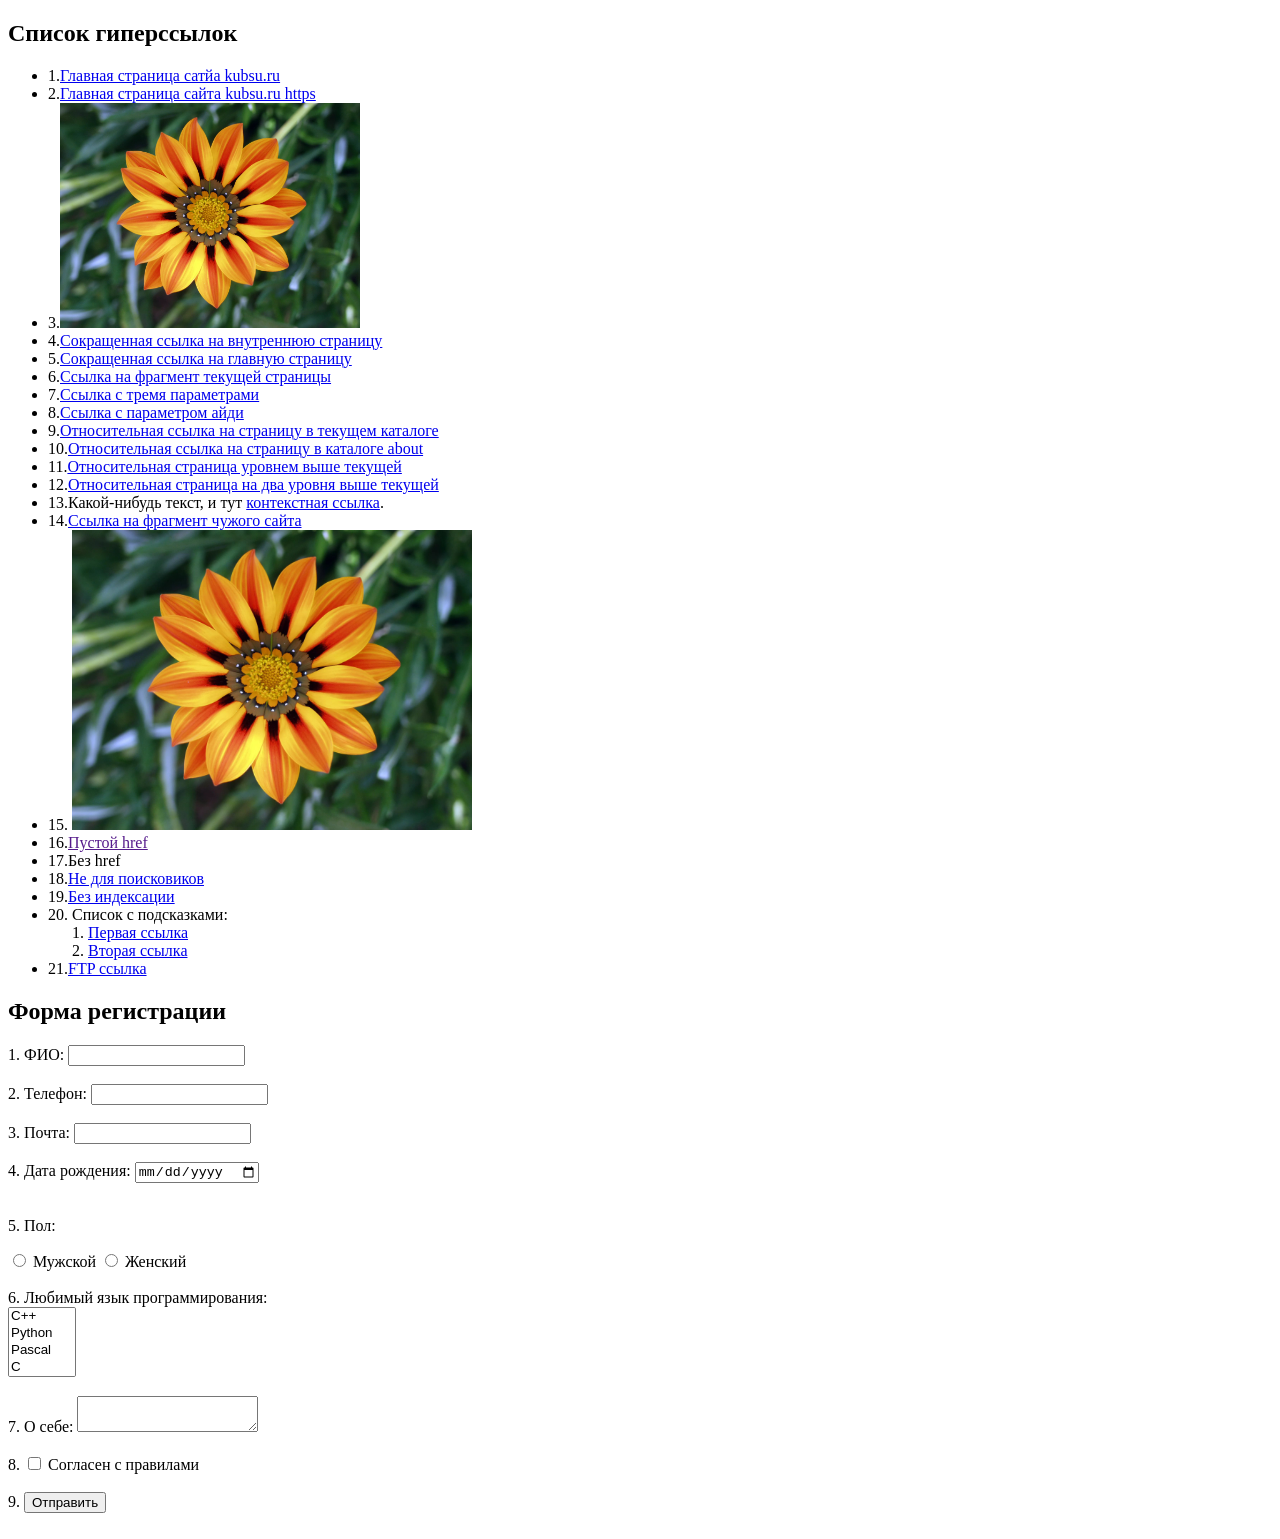
==== index.html @ febaf660 "first commit" ====
<!DOCTYPE html>
<html>
<head>
    <meta charset="UTF-8">
    <title>Задание 1</title>
</head>
<body>

    <h2>Список гиперссылок</h2>
    <ul>
        <li>1.<a href="http://kubsu.ru">Главная страница сатйа kubsu.ru</a></li>
        <li>2.<a href="https://kubsu.ru">Главная страница сайта kubsu.ru https</a></li>
        <li>3.<a href="https://kubsu.ru"><img src="image.jpg" alt="Цветок" width = "300"></a></li>
        <li>4.<a href="/page.html">Сокращенная ссылка на внутреннюю страницу</a></li>
        <li>5.<a href="/">Сокращенная ссылка на главную страницу</a></li>
        <li>6.<a href="#my-form">Ссылка на фрагмент текущей страницы</a></li>
        <li>7.<a href="site.com?a=1&b=2&c=3">Ссылка с тремя параметрами</a></li>
        <li>8.<a href="site.com?id=5">Ссылка с параметром айди</a></li>
        <li>9.<a href="file.html">Относительная ссылка на страницу в текущем каталоге</a></li>
        <li>10.<a href="about/file.html">Относительная ссылка на страницу в каталоге about</a></li>
        <li>11.<a href="../file.html">Относительная страница уровнем выше текущей</a></li>
        <li>12.<a href="../../file.html">Относительная страница на два уровня выше текущей</a></li>
        <li>13.Какой-нибудь текст, и тут <a href="site.com">контекстная ссылка</a>.</li>
        <li>14.<a href="site.com#history">Ссылка на фрагмент чужого сайта</a></li>
        <li>
            15.

            <img src="image.jpg" usemap="#nav" width = "400">
            <map name="nav">
                <area shape="rect" coords="0,0,100,100" href="1.html">
                <area shape="circle" coords="200,150,50" href="2.html">
            </map>
        </li>
        <li>16.<a href="">Пустой href</a></li>
        <li>17.<a>Без href</a></li>
        <li>18.<a href="site.com" rel="nofollow">Не для поисковиков</a></li>
        <li>19.<noindex><a href="site.com">Без индексации</a></noindex></li>
        <li>
            20. Список с подсказками:
            <ol>
                <li><a href="1.html" title="Жми сюда">Первая ссылка</a></li>
                <li><a href="2.html" title="Жми сюда">Вторая ссылка</a></li>
            </ol>
        </li>
        <li>21.<a href="ftp://log:pass@ftp.com/file.zip">FTP ссылка</a></li>
    </ul>

    <h2 id="my-form">Форма регистрации</h2>
    <form action="#" method="POST">
        <label>1. ФИО: <input type="text" name="fio"></label><br><br>

        <label>2. Телефон: <input type="tel" name="phone"></label><br><br>

        <label>3. Почта: <input type="email" name="email"></label><br><br>

        <label>4. Дата рождения: <input type="date" name="dob"></label><br><br>

        
        <p>5. Пол:</p>
        <label><input type="radio" name="gender" value="m"> Мужской</label>
        <label><input type="radio" name="gender" value="f"> Женский</label><br><br>
        

        
        <label>6. Любимый язык программирования: <br>

        <select name="langs" multiple>
            <option value="c">C++</option>
            <option value="py">Python</option>
            <option value="Pascal">Pascal</option>
            <option value="C">C</option>
            <option value="JavaScript">JavaScript</option>
            <option value="PHP">PHP</option>
            <option value="Java">Java</option>
            <option value="Haskel">Haskel</option>
            <option value="Clojure">Clojure</option>
            <option value="Prolog">Prolog</option>
            <option value="Scala">Scala</option>
        </select>
        </label><br><br>


        <label>7. О себе: <textarea name="bio"></textarea></label><br><br>

        
        <label>8. <input type="checkbox" name="agree"> Согласен с правилами </label><br><br>

        
        9. <input type="submit" value="Отправить"><br><br>
    </form>

</body>
</html>
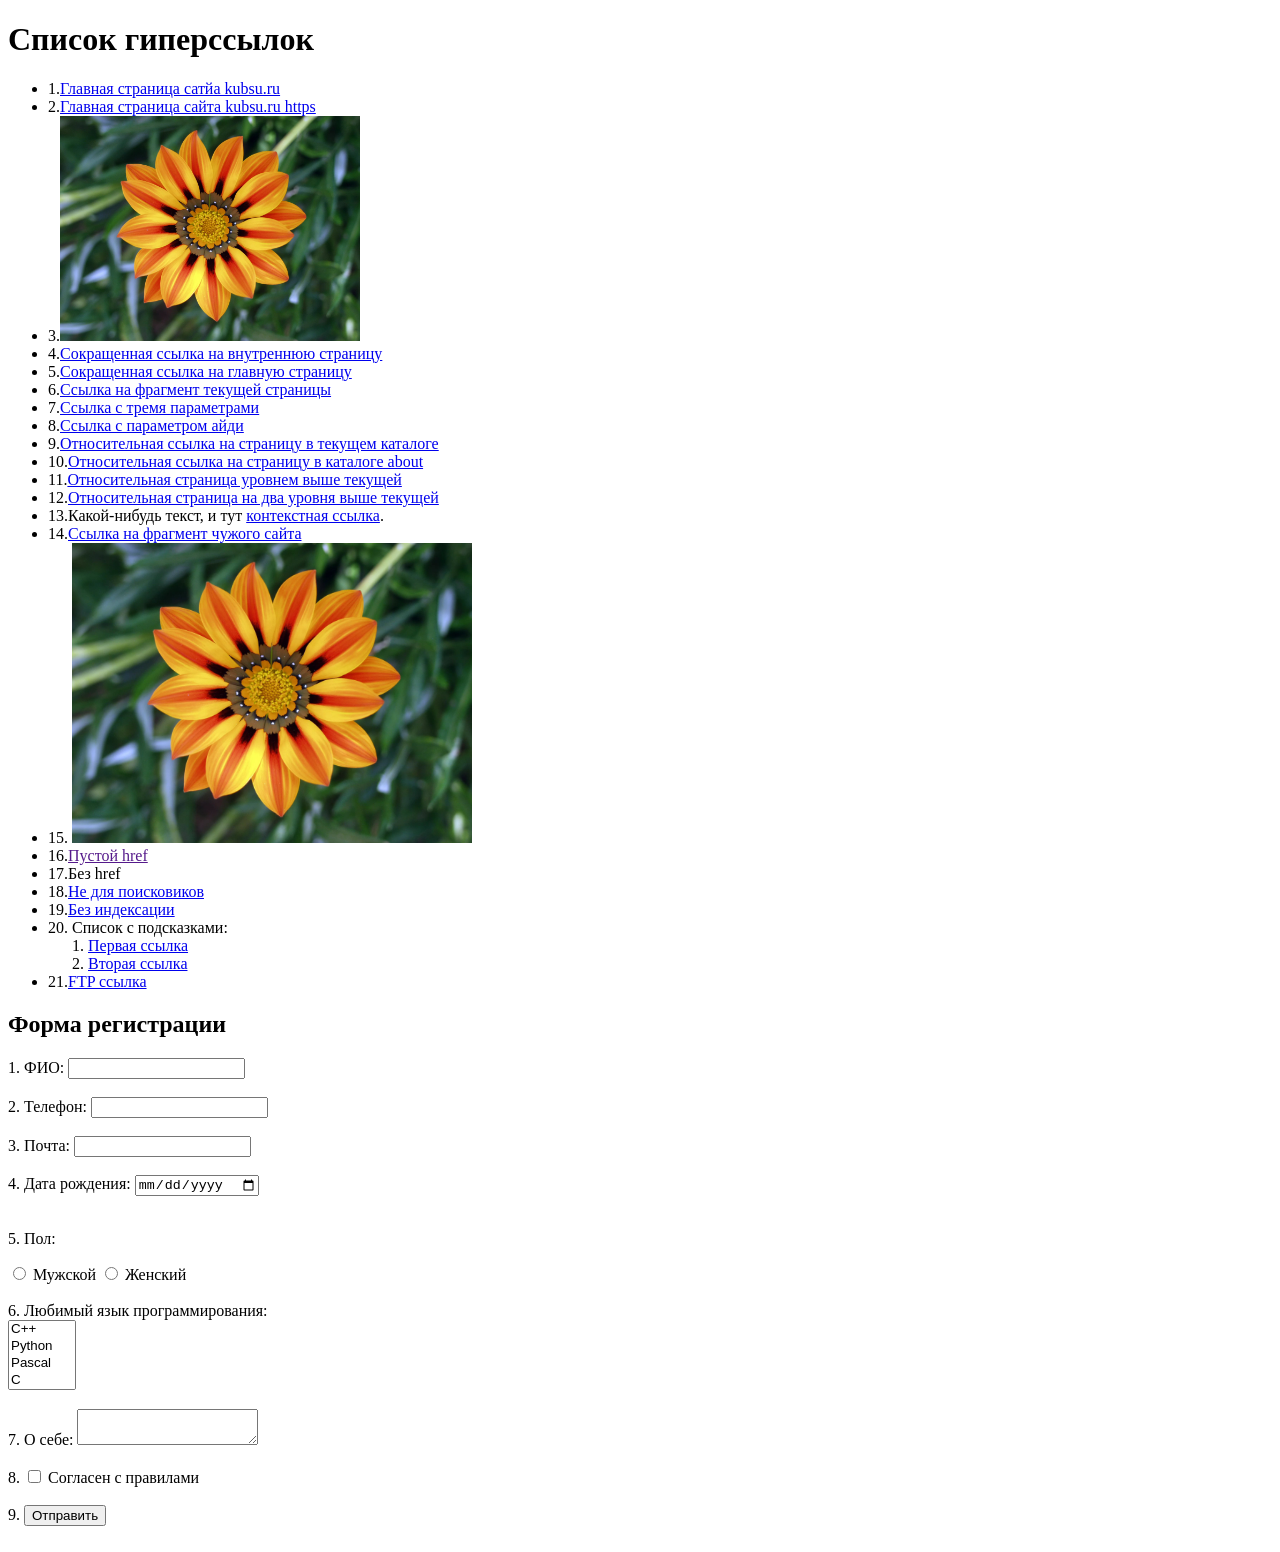
==== commit 2ed2fa3a: "update commit (после проверки валидатора)" ====
--- a/index.html
+++ b/index.html
@@ -1,12 +1,12 @@
 <!DOCTYPE html>
-<html>
+<html lang ="ru">
 <head>
     <meta charset="UTF-8">
     <title>Задание 1</title>
 </head>
 <body>
 
-    <h2>Список гиперссылок</h2>
+    <h1>Список гиперссылок</h1>
     <ul>
         <li>1.<a href="http://kubsu.ru">Главная страница сатйа kubsu.ru</a></li>
         <li>2.<a href="https://kubsu.ru">Главная страница сайта kubsu.ru https</a></li>
@@ -25,16 +25,16 @@
         <li>
             15.
 
-            <img src="image.jpg" usemap="#nav" width = "400">
+            <img src="image.jpg" usemap="#nav" width = "400" alt = "Цветок">
             <map name="nav">
-                <area shape="rect" coords="0,0,100,100" href="1.html">
-                <area shape="circle" coords="200,150,50" href="2.html">
+                <area shape="rect" coords="0,0,100,100" href="1.html" alt = "Квадрат">
+                <area shape="circle" coords="200,150,50" href="2.html" alt = "Круг">
             </map>
         </li>
         <li>16.<a href="">Пустой href</a></li>
         <li>17.<a>Без href</a></li>
         <li>18.<a href="site.com" rel="nofollow">Не для поисковиков</a></li>
-        <li>19.<noindex><a href="site.com">Без индексации</a></noindex></li>
+        <li>19.<a href="site.com" rel="nofollow">Без индексации</a></li>
         <li>
             20. Список с подсказками:
             <ol>
@@ -42,7 +42,7 @@
                 <li><a href="2.html" title="Жми сюда">Вторая ссылка</a></li>
             </ol>
         </li>
-        <li>21.<a href="ftp://log:pass@ftp.com/file.zip">FTP ссылка</a></li>
+        <li>21.<a href="ftp://ftp.com/file.zip">FTP ссылка</a></li>
     </ul>
 
     <h2 id="my-form">Форма регистрации</h2>
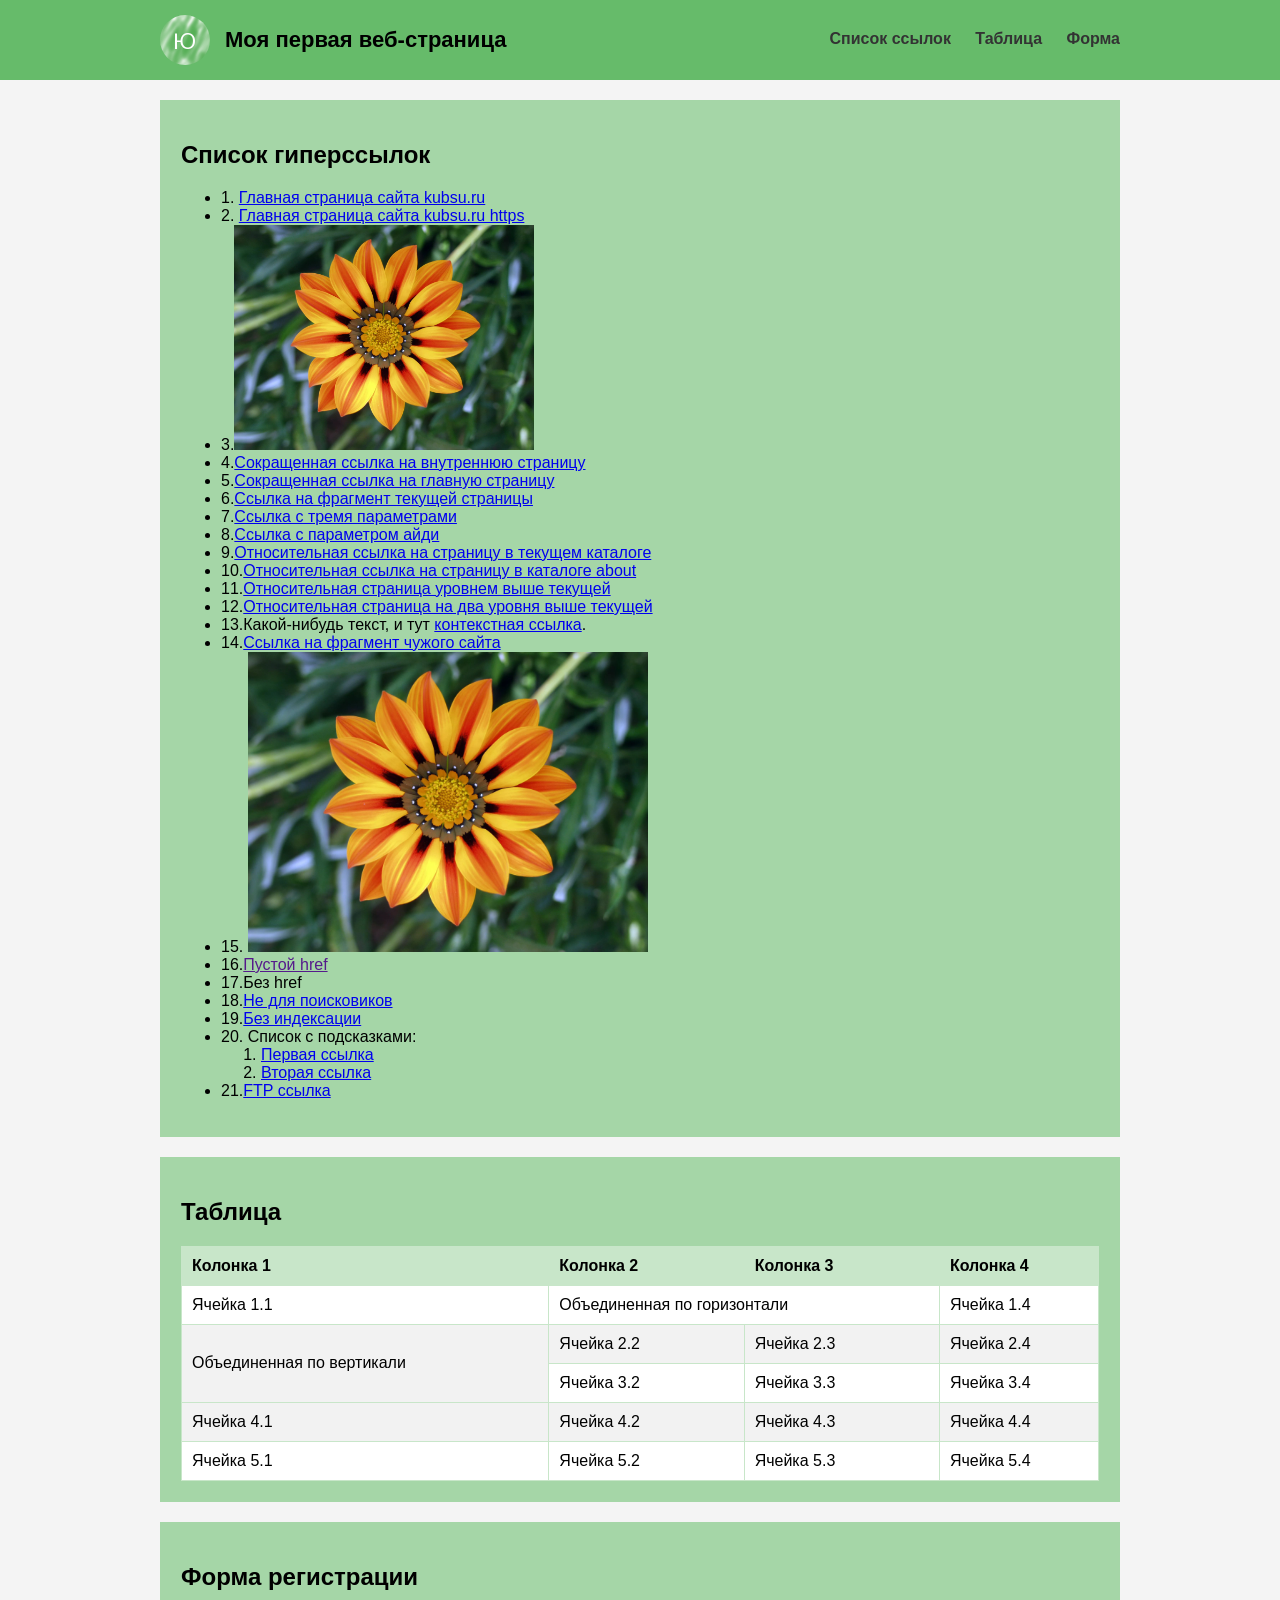
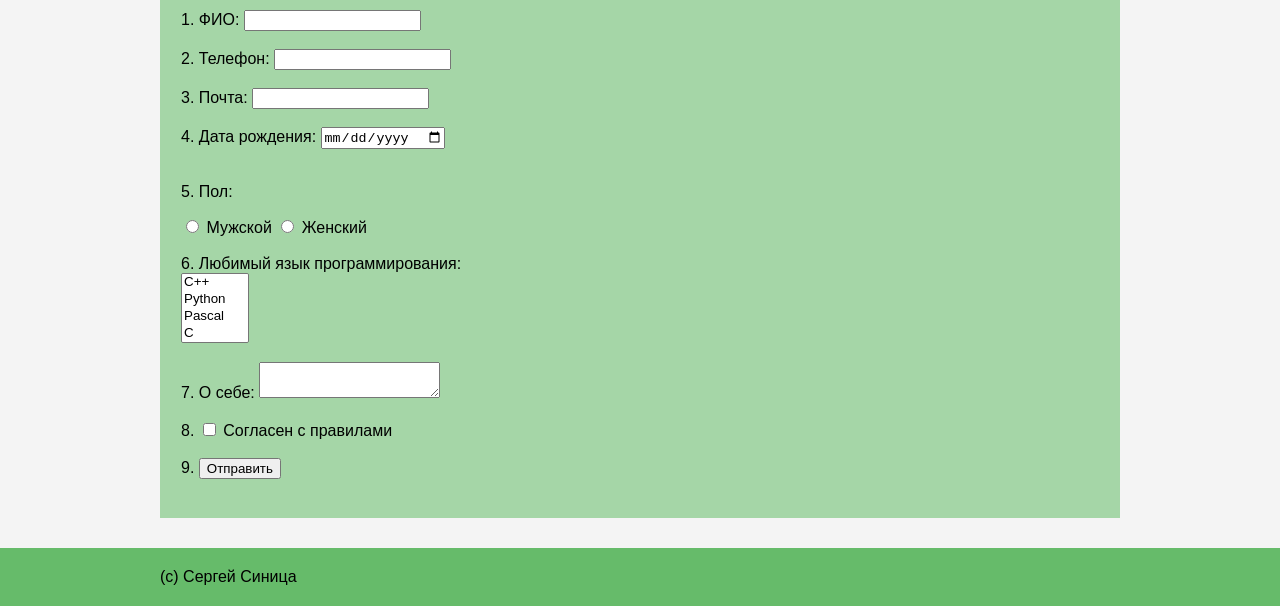
==== commit cbeb971f: "Готовое задание 2" ====
--- a/index.html
+++ b/index.html
@@ -1,93 +1,177 @@
 <!DOCTYPE html>
-<html lang ="ru">
+<html lang="ru">
 <head>
     <meta charset="UTF-8">
-    <title>Задание 1</title>
+    <title>Задание 2</title>
+    <!-- Корректный вынос CSS в отдельный файл[cite: 6] -->
+    <link rel="stylesheet" href="style.css">
 </head>
 <body>
 
-    <h1>Список гиперссылок</h1>
-    <ul>
-        <li>1.<a href="http://kubsu.ru">Главная страница сатйа kubsu.ru</a></li>
-        <li>2.<a href="https://kubsu.ru">Главная страница сайта kubsu.ru https</a></li>
-        <li>3.<a href="https://kubsu.ru"><img src="image.jpg" alt="Цветок" width = "300"></a></li>
-        <li>4.<a href="/page.html">Сокращенная ссылка на внутреннюю страницу</a></li>
-        <li>5.<a href="/">Сокращенная ссылка на главную страницу</a></li>
-        <li>6.<a href="#my-form">Ссылка на фрагмент текущей страницы</a></li>
-        <li>7.<a href="site.com?a=1&b=2&c=3">Ссылка с тремя параметрами</a></li>
-        <li>8.<a href="site.com?id=5">Ссылка с параметром айди</a></li>
-        <li>9.<a href="file.html">Относительная ссылка на страницу в текущем каталоге</a></li>
-        <li>10.<a href="about/file.html">Относительная ссылка на страницу в каталоге about</a></li>
-        <li>11.<a href="../file.html">Относительная страница уровнем выше текущей</a></li>
-        <li>12.<a href="../../file.html">Относительная страница на два уровня выше текущей</a></li>
-        <li>13.Какой-нибудь текст, и тут <a href="site.com">контекстная ссылка</a>.</li>
-        <li>14.<a href="site.com#history">Ссылка на фрагмент чужого сайта</a></li>
-        <li>
-            15.
+    <!-- Шапка, тянущаяся на всю ширину окна[cite: 6] -->
+    <header id="main-header">
+        <!-- Контейнер для выравнивания по центру с максимальной шириной 960px[cite: 6] -->
+        <div class="container clearfix">
+            
+            <!-- Логотип и название сайта[cite: 6] -->
+            <img id="logo" src="image.png" alt="Логотип">
+            <div id="site-name">Моя первая веб-страница</div>
 
-            <img src="image.jpg" usemap="#nav" width = "400" alt = "Цветок">
-            <map name="nav">
-                <area shape="rect" coords="0,0,100,100" href="1.html" alt = "Квадрат">
-                <area shape="circle" coords="200,150,50" href="2.html" alt = "Круг">
-            </map>
-        </li>
-        <li>16.<a href="">Пустой href</a></li>
-        <li>17.<a>Без href</a></li>
-        <li>18.<a href="site.com" rel="nofollow">Не для поисковиков</a></li>
-        <li>19.<a href="site.com" rel="nofollow">Без индексации</a></li>
-        <li>
-            20. Список с подсказками:
-            <ol>
-                <li><a href="1.html" title="Жми сюда">Первая ссылка</a></li>
-                <li><a href="2.html" title="Жми сюда">Вторая ссылка</a></li>
-            </ol>
-        </li>
-        <li>21.<a href="ftp://ftp.com/file.zip">FTP ссылка</a></li>
-    </ul>
+            <!-- Меню навигации со ссылками[cite: 6] -->
+            <nav id="main-nav">
+                <a href="#links-section">Список ссылок</a>
+                <a href="#table-section">Таблица</a>
+                <a href="#form-section">Форма</a>
+            </nav>
 
-    <h2 id="my-form">Форма регистрации</h2>
-    <form action="#" method="POST">
-        <label>1. ФИО: <input type="text" name="fio"></label><br><br>
+        </div>
+    </header>
 
-        <label>2. Телефон: <input type="tel" name="phone"></label><br><br>
+    <!-- Основное содержимое страницы, ограниченное 960px[cite: 6] -->
+    <main class="container">
 
-        <label>3. Почта: <input type="email" name="email"></label><br><br>
+        <!-- Секция 1: Список гиперссылок-->
+        <section class="content-block" id="links-section">
+            <h1>Список гиперссылок</h1>
+            <ul>
+                <li>1. <a href="http://kubsu.ru">Главная страница сайта kubsu.ru</a></li>
+                <li>2. <a href="https://kubsu.ru">Главная страница сайта kubsu.ru https</a></li>
+                <li>3.<a href="https://kubsu.ru"><img src="image.jpg" alt="Цветок" width = "300"></a></li>
+                <li>4.<a href="page.html">Сокращенная ссылка на внутреннюю страницу</a></li>
+                <li>5.<a href="index.html">Сокращенная ссылка на главную страницу</a></li>
+                <li>6.<a href="#my-form">Ссылка на фрагмент текущей страницы</a></li>
+                <li>7.<a href="site.com?a=1&b=2&c=3">Ссылка с тремя параметрами</a></li>
+                <li>8.<a href="site.com?id=5">Ссылка с параметром айди</a></li>
+                <li>9.<a href="file.html">Относительная ссылка на страницу в текущем каталоге</a></li>
+                <li>10.<a href="about/file.html">Относительная ссылка на страницу в каталоге about</a></li>
+                <li>11.<a href="../file.html">Относительная страница уровнем выше текущей</a></li>
+                <li>12.<a href="../../file.html">Относительная страница на два уровня выше текущей</a></li>
+                <li>13.Какой-нибудь текст, и тут <a href="site.com">контекстная ссылка</a>.</li>
+                <li>14.<a href="site.com#history">Ссылка на фрагмент чужого сайта</a></li>
+                <li>
+                    15.
 
-        <label>4. Дата рождения: <input type="date" name="dob"></label><br><br>
+                    <img src="image.jpg" usemap="#nav" width = "400" alt = "Цветок">
+                    <map name="nav">
+                        <area shape="rect" coords="0,0,100,100" href="1.html" alt = "Квадрат">
+                        <area shape="circle" coords="200,150,50" href="2.html" alt = "Круг">
+                    </map>
+                </li>
+                <li>16.<a href="">Пустой href</a></li>
+                <li>17.<a>Без href</a></li>
+                <li>18.<a href="site.com" rel="nofollow">Не для поисковиков</a></li>
+                <li>19.<a href="site.com" rel="nofollow">Без индексации</a></li>
+                <li>
+                    20. Список с подсказками:
+                    <ol>
+                        <li><a href="1.html" title="Жми сюда">Первая ссылка</a></li>
+                        <li><a href="2.html" title="Жми сюда">Вторая ссылка</a></li>
+                    </ol>
+                </li>
+                <li>21.<a href="ftp://ftp.com/file.zip">FTP ссылка</a></li>
+            </ul>
+        </section>
+
+        <!-- Секция 2: Таблица по заданию -->
+        <section class="content-block" id="table-section">
+            <h2>Таблица</h2>
+            <!-- Строка-заголовок, не менее 4 колонок и 6 строк, объединенные ячейки[cite: 6] -->
+            <table id="data-table">
+                <thead>
+                    <tr>
+                        <th>Колонка 1</th>
+                        <th>Колонка 2</th>
+                        <th>Колонка 3</th>
+                        <th>Колонка 4</th>
+                    </tr>
+                </thead>
+                <tbody>
+                    <tr>
+                        <td>Ячейка 1.1</td>
+                        <!-- Использование объединенных ячеек[cite: 6] -->
+                        <td colspan="2">Объединенная по горизонтали</td>
+                        <td>Ячейка 1.4</td>
+                    </tr>
+                    <tr>
+                        <!-- Использование объединенных ячеек[cite: 6] -->
+                        <td rowspan="2">Объединенная по вертикали</td>
+                        <td>Ячейка 2.2</td>
+                        <td>Ячейка 2.3</td>
+                        <td>Ячейка 2.4</td>
+                    </tr>
+                    <tr>
+                        <!-- Первая ячейка пропущена, так как занята ячейкой сверху -->
+                        <td>Ячейка 3.2</td>
+                        <td>Ячейка 3.3</td>
+                        <td>Ячейка 3.4</td>
+                    </tr>
+                    <tr>
+                        <td>Ячейка 4.1</td>
+                        <td>Ячейка 4.2</td>
+                        <td>Ячейка 4.3</td>
+                        <td>Ячейка 4.4</td>
+                    </tr>
+                    <tr>
+                        <td>Ячейка 5.1</td>
+                        <td>Ячейка 5.2</td>
+                        <td>Ячейка 5.3</td>
+                        <td>Ячейка 5.4</td>
+                    </tr>
+                </tbody>
+            </table>
+        </section>
+
+        <!-- Секция 3: Форма -->
+        <section class="content-block" id="form-section">
+            <h2>Форма регистрации</h2>
+            <form action="#" method="POST">
+                <label>1. ФИО: <input type="text" name="fio"></label><br><br>
+
+                <label>2. Телефон: <input type="tel" name="phone"></label><br><br>
+
+                <label>3. Почта: <input type="email" name="email"></label><br><br>
+
+                <label>4. Дата рождения: <input type="date" name="dob"></label><br><br>
 
         
-        <p>5. Пол:</p>
-        <label><input type="radio" name="gender" value="m"> Мужской</label>
-        <label><input type="radio" name="gender" value="f"> Женский</label><br><br>
+                <p>5. Пол:</p>
+                <label><input type="radio" name="gender" value="m"> Мужской</label>
+                <label><input type="radio" name="gender" value="f"> Женский</label><br><br>
         
+                <label>6. Любимый язык программирования: <br>
+
+                <select name="langs" multiple>
+                    <option value="c">C++</option>
+                    <option value="py">Python</option>
+                    <option value="Pascal">Pascal</option>
+                    <option value="C">C</option>
+                    <option value="JavaScript">JavaScript</option>
+                    <option value="PHP">PHP</option>
+                    <option value="Java">Java</option>
+                    <option value="Haskel">Haskel</option>
+                    <option value="Clojure">Clojure</option>
+                    <option value="Prolog">Prolog</option>
+                    <option value="Scala">Scala</option>
+                </select>
+                </label><br><br>
+
+                <label>7. О себе: <textarea name="bio"></textarea></label><br><br>
+
+                <label>8. <input type="checkbox" name="agree"> Согласен с правилами </label><br><br>
 
         
-        <label>6. Любимый язык программирования: <br>
+                9. <input type="submit" value="Отправить"><br><br>
+            </form>
+        </section>
 
-        <select name="langs" multiple>
-            <option value="c">C++</option>
-            <option value="py">Python</option>
-            <option value="Pascal">Pascal</option>
-            <option value="C">C</option>
-            <option value="JavaScript">JavaScript</option>
-            <option value="PHP">PHP</option>
-            <option value="Java">Java</option>
-            <option value="Haskel">Haskel</option>
-            <option value="Clojure">Clojure</option>
-            <option value="Prolog">Prolog</option>
-            <option value="Scala">Scala</option>
-        </select>
-        </label><br><br>
+    </main>
 
-
-        <label>7. О себе: <textarea name="bio"></textarea></label><br><br>
-
-        
-        <label>8. <input type="checkbox" name="agree"> Согласен с правилами </label><br><br>
-
-        
-        9. <input type="submit" value="Отправить"><br><br>
-    </form>
+    <!-- Подвал, тянущийся на всю ширину окна[cite: 6] -->
+    <footer id="main-footer">
+        <div class="container">
+            (c) Сергей Синица
+        </div>
+    </footer>
 
 </body>
 </html>
--- a/style.css
+++ b/style.css
@@ -0,0 +1,110 @@
+/* Убираем отступы по умолчанию для корректного отображения на всю ширину[cite: 7] */
+body {
+    margin: 0;
+    padding: 0;
+    font-family: Arial, sans-serif;
+    background-color: #f4f4f4;
+}
+
+/* Максимальная ширина контента и меню 960px с выравниванием по центру[cite: 6] */
+.container {
+    max-width: 960px;
+    margin: 0 auto;
+    padding: 0 15px;
+}
+
+/* Очистка потока (clearfix) для корректной работы float[cite: 7] */
+.clearfix::after {
+    content: "";
+    display: table;
+    clear: both;
+}
+
+/* Шапка на всю ширину[cite: 6] */
+#main-header {
+    width: 100%;
+    background-color: #66bb6a;
+    padding: 15px 0;
+}
+
+/* Обтекание слева для логотипа и названия, как показано в примере div.html[cite: 7] */
+#logo {
+    float: left;
+    width: 50px;
+    height: 50px;
+    border-radius: 50%; /* Круглый логотип, как на схематичном макете[cite: 6] */
+    margin-right: 15px;
+    object-fit: cover;
+}
+
+#site-name {
+    float: left;
+    font-size: 22px;
+    font-weight: bold;
+    margin-top: 12px;
+}
+
+/* Меню со ссылками выравнивается вправо */
+#main-nav {
+    float: right;
+    margin-top: 15px;
+}
+
+#main-nav a {
+    text-decoration: none;
+    color: #333;
+    margin-left: 20px;
+    font-size: 16px;
+    font-weight: bold;
+}
+
+#main-nav a:hover {
+    text-decoration: underline;
+}
+
+/* Стили блоков контента (имитация голубых прямоугольников из макета) */
+.content-block {
+    background-color: #a5d6a7;
+    padding: 20px;
+    margin-top: 20px;
+    margin-bottom: 20px;
+    border: 1px solid #a5d6a7;
+}
+
+/* Настройки таблицы */
+#data-table {
+    width: 100%;
+    border-collapse: collapse;
+    background-color: #c8e6c9;
+    margin-top: 15px;
+}
+
+#data-table th,
+#data-table td {
+    border: 1px solid #c8e6c9;
+    padding: 10px;
+    text-align: left;
+}
+
+#data-table th {
+    background-color: #c8e6c9;
+    font-weight: bold;
+}
+
+/* Фон четных и нечетных строк таблицы различается[cite: 6] */
+#data-table tbody tr:nth-child(even) {
+    background-color: #f2f2f2;
+}
+
+#data-table tbody tr:nth-child(odd) {
+    background-color: #ffffff;
+}
+
+/* Подвал на всю ширину окна[cite: 6] */
+#main-footer {
+    width: 100%;
+    background-color: #66bb6a;
+    padding: 20px 0;
+    margin-top: 30px;
+    clear: both;
+}
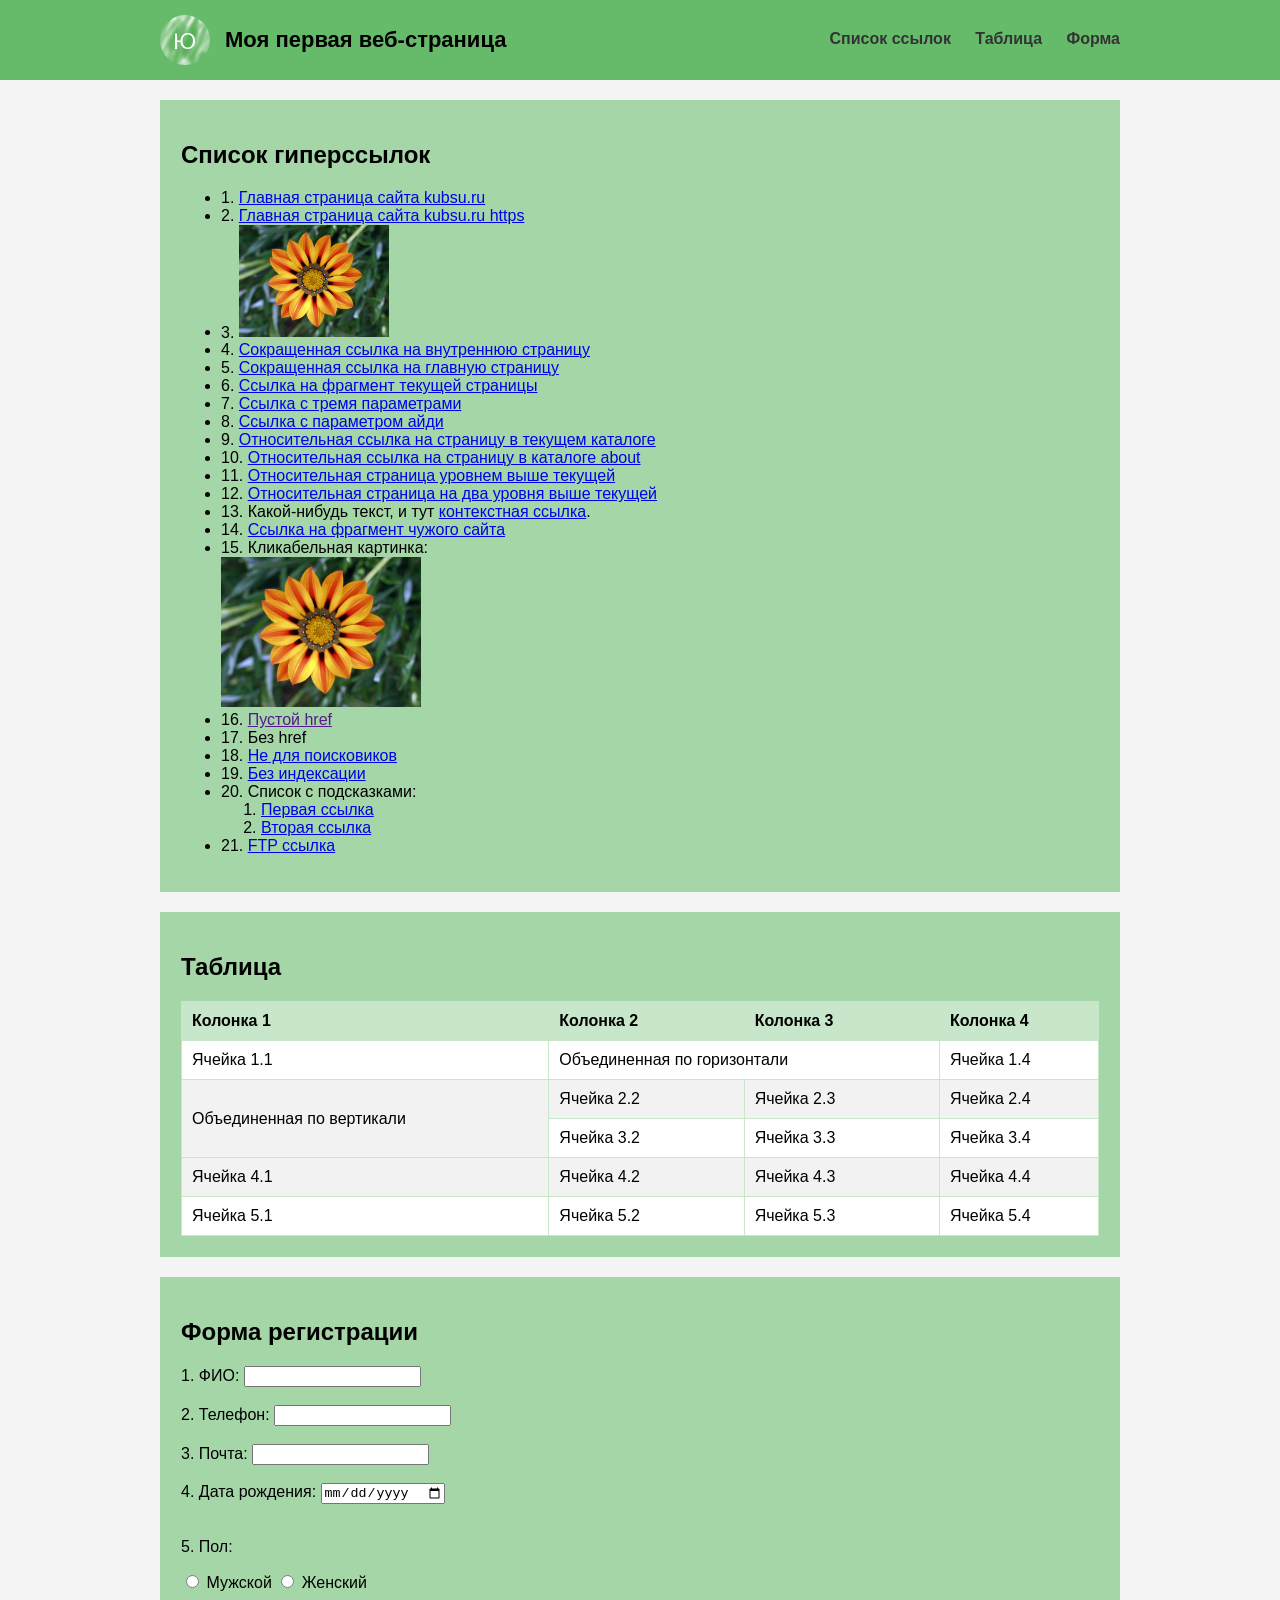
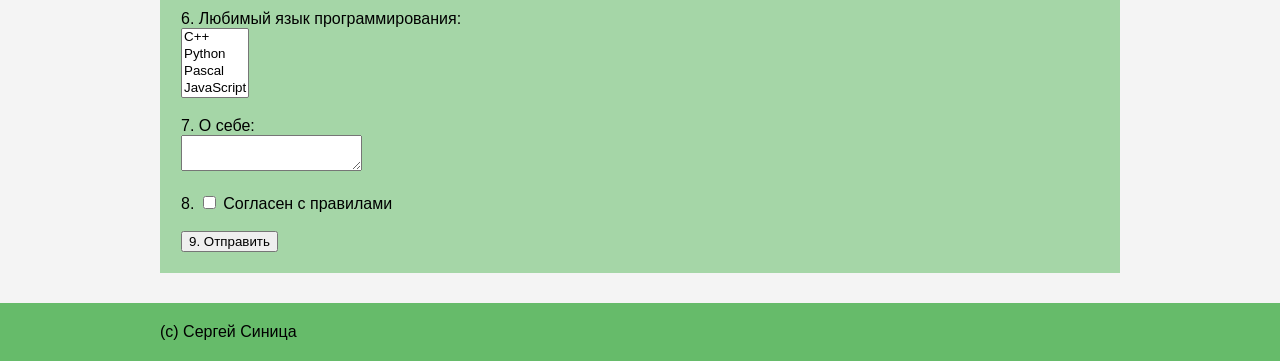
==== commit a28ff6c7: "добавил новую форму для заданий 2 3  4" ====
--- a/index.html
+++ b/index.html
@@ -33,43 +33,47 @@
         <!-- Секция 1: Список гиперссылок-->
         <section class="content-block" id="links-section">
             <h1>Список гиперссылок</h1>
-            <ul>
-                <li>1. <a href="http://kubsu.ru">Главная страница сайта kubsu.ru</a></li>
-                <li>2. <a href="https://kubsu.ru">Главная страница сайта kubsu.ru https</a></li>
-                <li>3.<a href="https://kubsu.ru"><img src="image.jpg" alt="Цветок" width = "300"></a></li>
-                <li>4.<a href="page.html">Сокращенная ссылка на внутреннюю страницу</a></li>
-                <li>5.<a href="index.html">Сокращенная ссылка на главную страницу</a></li>
-                <li>6.<a href="#my-form">Ссылка на фрагмент текущей страницы</a></li>
-                <li>7.<a href="site.com?a=1&b=2&c=3">Ссылка с тремя параметрами</a></li>
-                <li>8.<a href="site.com?id=5">Ссылка с параметром айди</a></li>
-                <li>9.<a href="file.html">Относительная ссылка на страницу в текущем каталоге</a></li>
-                <li>10.<a href="about/file.html">Относительная ссылка на страницу в каталоге about</a></li>
-                <li>11.<a href="../file.html">Относительная страница уровнем выше текущей</a></li>
-                <li>12.<a href="../../file.html">Относительная страница на два уровня выше текущей</a></li>
-                <li>13.Какой-нибудь текст, и тут <a href="site.com">контекстная ссылка</a>.</li>
-                <li>14.<a href="site.com#history">Ссылка на фрагмент чужого сайта</a></li>
-                <li>
-                    15.
-
-                    <img src="image.jpg" usemap="#nav" width = "400" alt = "Цветок">
-                    <map name="nav">
-                        <area shape="rect" coords="0,0,100,100" href="1.html" alt = "Квадрат">
-                        <area shape="circle" coords="200,150,50" href="2.html" alt = "Круг">
-                    </map>
-                </li>
-                <li>16.<a href="">Пустой href</a></li>
-                <li>17.<a>Без href</a></li>
-                <li>18.<a href="site.com" rel="nofollow">Не для поисковиков</a></li>
-                <li>19.<a href="site.com" rel="nofollow">Без индексации</a></li>
-                <li>
-                    20. Список с подсказками:
-                    <ol>
-                        <li><a href="1.html" title="Жми сюда">Первая ссылка</a></li>
-                        <li><a href="2.html" title="Жми сюда">Вторая ссылка</a></li>
-                    </ol>
-                </li>
-                <li>21.<a href="ftp://ftp.com/file.zip">FTP ссылка</a></li>
-            </ul>
+                <ul>
+        <li>1. <a href="http://kubsu.ru">Главная страница сайта kubsu.ru</a></li>
+        <li>2. <a href="https://kubsu.ru">Главная страница сайта kubsu.ru https</a></li>
+        <li>3. <a href="https://kubsu.ru"><img src="image.jpg" alt="Цветок" width="150"></a></li>
+        
+        <!-- Ссылки теперь ведут на файлы с текстом -->
+        <li>4. <a href="page-internal.html">Сокращенная ссылка на внутреннюю страницу</a></li>
+        <li>5. <a href="page-main.html">Сокращенная ссылка на главную страницу</a></li>
+        <li>6. <a href="#form-section">Ссылка на фрагмент текущей страницы</a></li>
+        
+        <li>7. <a href="page-internal.html?a=1&b=2&c=3">Ссылка с тремя параметрами</a></li>
+        <li>8. <a href="page-internal.html?id=5">Ссылка с параметром айди</a></li>
+        
+        <li>9. <a href="page-current.html">Относительная ссылка на страницу в текущем каталоге</a></li>
+        <li>10. <a href="about/blank.html">Относительная ссылка на страницу в каталоге about</a></li>
+        <li>11. <a href="../page-current.html">Относительная страница уровнем выше текущей</a></li>
+        <li>12. <a href="../../page-current.html">Относительная страница на два уровня выше текущей</a></li>
+        <li>13. Какой-нибудь текст, и тут <a href="page-internal.html">контекстная ссылка</a>.</li>
+        <li>14. <a href="page-internal.html#history">Ссылка на фрагмент чужого сайта</a></li>
+        <li>
+            15. Кликабельная картинка:
+            <br>
+            <img src="image.jpg" usemap="#nav" alt="Цветок" width="200">
+            <map name="nav">
+                <area shape="rect" coords="0,0,100,100" href="page-internal.html" alt="Квадрат">
+                <area shape="circle" coords="150,150,50" href="page-internal.html" alt="Круг">
+            </map>
+        </li>
+        <li>16. <a href="">Пустой href</a></li>
+        <li>17. <a>Без href</a></li>
+        <li>18. <a href="page-internal.html" rel="nofollow">Не для поисковиков</a></li>
+        <li>19. <a href="page-internal.html" rel="nofollow">Без индексации</a></li>
+        <li>
+            20. Список с подсказками:
+            <ol>
+                <li><a href="page-internal.html" title="Первая страница">Первая ссылка</a></li>
+                <li><a href="page-internal.html" title="Вторая страница">Вторая ссылка</a></li>
+            </ol>
+        </li>
+        <li>21. <a href="ftp://ftp.com/file.zip">FTP ссылка</a></li>
+    </ul>
         </section>
 
         <!-- Секция 2: Таблица по заданию -->
@@ -124,44 +128,47 @@
         <!-- Секция 3: Форма -->
         <section class="content-block" id="form-section">
             <h2>Форма регистрации</h2>
-            <form action="#" method="POST">
-                <label>1. ФИО: <input type="text" name="fio"></label><br><br>
+            <form action="blank.html" method="GET">
+        <label>1. ФИО: 
+            <input type="text" name="fio" pattern="^[А-ЯЁA-Z][а-яёa-z]+\s[А-ЯЁA-Z][а-яёa-z]+\s[А-ЯЁA-Z][а-яёa-z]+$" title="Введите ровно 3 слова, каждое с большой буквы (например: Иванов Иван Иванович). Цифры запрещены." required>
+        </label><br><br>
+        
+        <label>2. Телефон: 
+            <input type="tel" name="phone" pattern="(\+7|8)?[0-9]{10}" title="Формат: +7... или 10 цифр" required>
+        </label><br><br>
 
-                <label>2. Телефон: <input type="tel" name="phone"></label><br><br>
+        <label>3. Почта: 
+            <input type="email" name="email" required>
+        </label><br><br>
 
-                <label>3. Почта: <input type="email" name="email"></label><br><br>
+        <label>4. Дата рождения: 
+            <input type="date" name="dob" onfocus="this.max=new Date().toISOString().split('T')[0]" required>
+        </label><br><br>
 
-                <label>4. Дата рождения: <input type="date" name="dob"></label><br><br>
+        <p>5. Пол:</p>
+        <label><input type="radio" name="gender" value="m" required> Мужской</label>
+        <label><input type="radio" name="gender" value="f"> Женский</label><br><br>
 
-        
-                <p>5. Пол:</p>
-                <label><input type="radio" name="gender" value="m"> Мужской</label>
-                <label><input type="radio" name="gender" value="f"> Женский</label><br><br>
-        
-                <label>6. Любимый язык программирования: <br>
+        <label>6. Любимый язык программирования:<br>
+            <select name="langs" multiple required>
+                <option value="c">C++</option>
+                <option value="py">Python</option>
+                <option value="Pascal">Pascal</option>
+                <option value="JavaScript">JavaScript</option>
+                <option value="PHP">PHP</option>
+            </select>
+        </label><br><br>
 
-                <select name="langs" multiple>
-                    <option value="c">C++</option>
-                    <option value="py">Python</option>
-                    <option value="Pascal">Pascal</option>
-                    <option value="C">C</option>
-                    <option value="JavaScript">JavaScript</option>
-                    <option value="PHP">PHP</option>
-                    <option value="Java">Java</option>
-                    <option value="Haskel">Haskel</option>
-                    <option value="Clojure">Clojure</option>
-                    <option value="Prolog">Prolog</option>
-                    <option value="Scala">Scala</option>
-                </select>
-                </label><br><br>
+        <label>7. О себе: <br>
+            <textarea name="bio"></textarea>
+        </label><br><br>
 
-                <label>7. О себе: <textarea name="bio"></textarea></label><br><br>
+        <label>8. 
+            <input type="checkbox" name="agree" required> Согласен с правилами 
+        </label><br><br>
 
-                <label>8. <input type="checkbox" name="agree"> Согласен с правилами </label><br><br>
-
-        
-                9. <input type="submit" value="Отправить"><br><br>
-            </form>
+        <input type="submit" value="9. Отправить">
+    </form>
         </section>
 
     </main>
